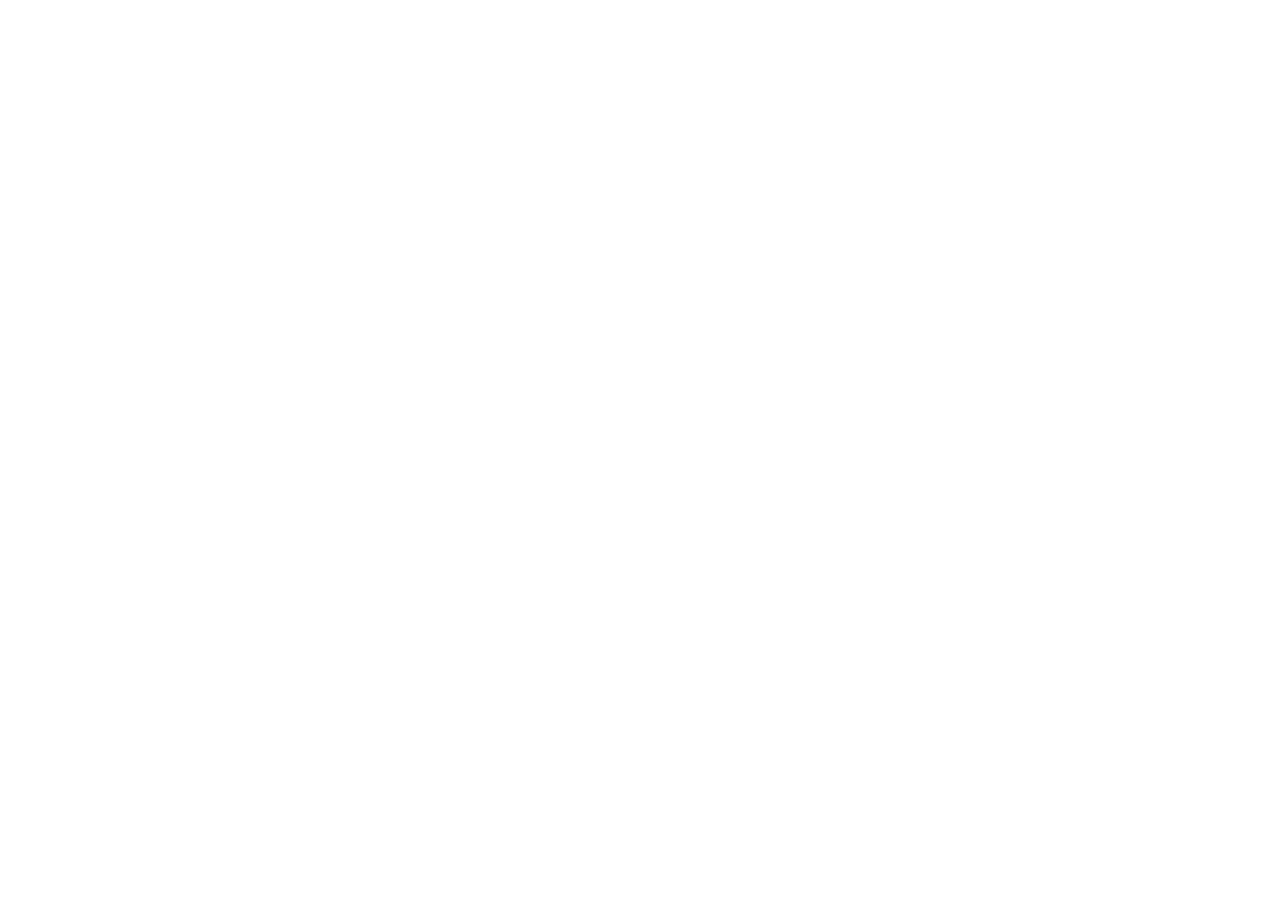
==== index.html @ 8bd3a856 "feat: lives" ====
<!DOCTYPE html>
<html lang="en">

<head>
    <meta charset="UTF-8">
    <meta http-equiv="X-UA-Compatible" content="IE=edge">
    <meta name="viewport" content="width=device-width, initial-scale=1.0">
    <title>Document</title>
    <link rel="stylesheet" href="./src/style.css">
</head>

<body>
    <canvas id="canvas"></canvas>

    <script src="js/bullets.js"> </script>
    <script src="js/lives.js"> </script>
    <script src="js/obstacles.js"> </script>
    <script src="js/player.js"> </script>
    <script src="js/background.js"> </script>
    <script src="js/app.js"> </script>
    <script src="js/script.js"> </script>
</body>

</html>
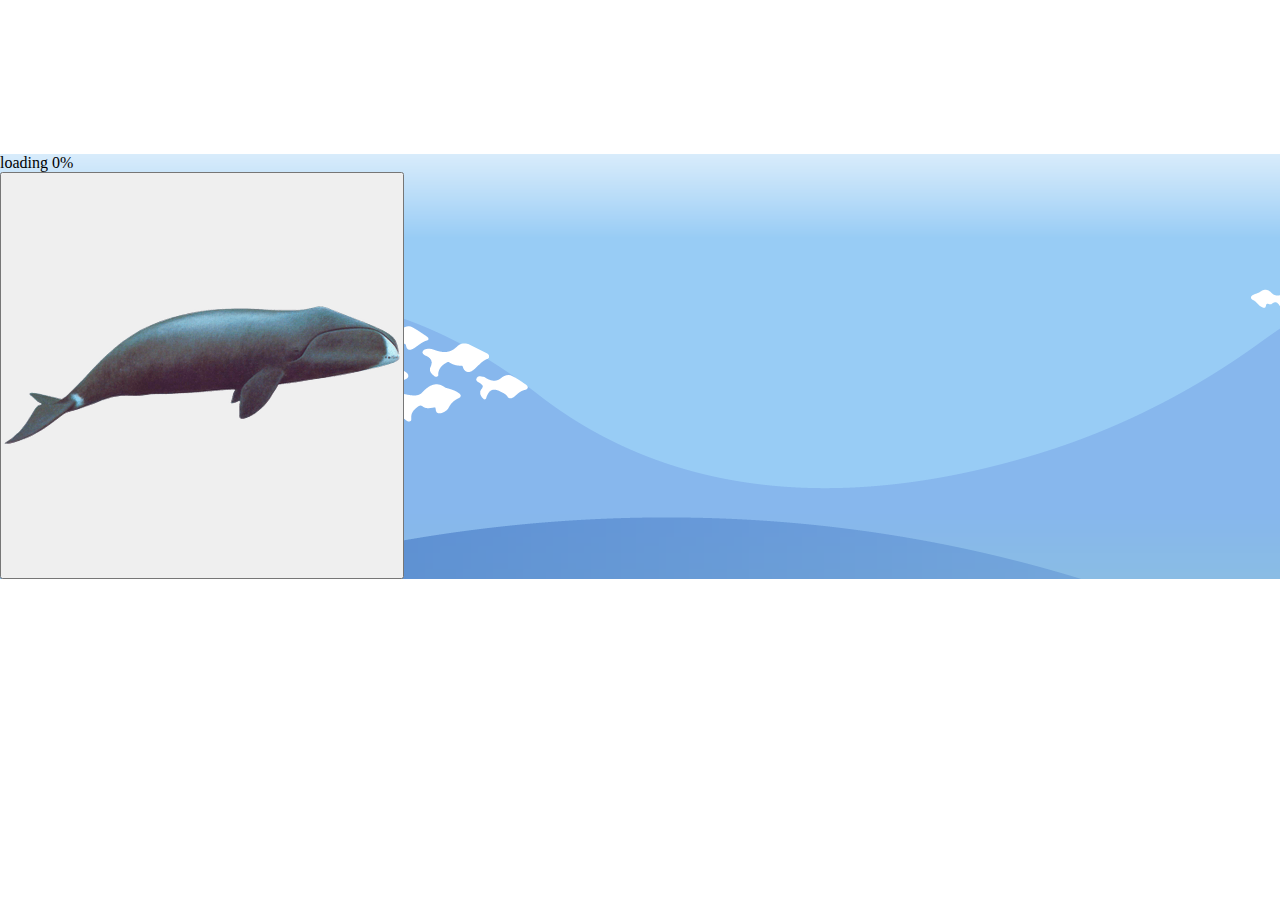
==== commit ca2c3e11: "almost done" ====
--- a/index.html
+++ b/index.html
@@ -10,8 +10,25 @@
 </head>
 
 <body>
-    <canvas id="canvas"></canvas>
+    <div id="game-board" class="hidden">
+        <canvas id="canvas"></canvas>
+    </div>
 
+    <div id="game-start">
+        <div class="container">
+            <div class="center">
+                <p>
+                    loading <span id="loading">0</span>%
+                </p>
+                <button id="play" class="hidden">
+                    <img src="./images/beluga.png" alt="start button"> </button>
+            </div>
+        </div>
+
+    </div>
+
+    <script src="js/playLife.js"> </script>
+    <script src="js/playScore.js"> </script>
     <script src="js/bullets.js"> </script>
     <script src="js/lives.js"> </script>
     <script src="js/obstacles.js"> </script>
--- a/src/style.css
+++ b/src/style.css
@@ -0,0 +1,20 @@
+* {
+  margin: 0;
+  padding: 0;
+}
+
+/* .hidden {
+  display: none;
+} */
+
+#game-start {
+  /* display: flex;
+  /* justify-content: center;
+  align-items: center ; */
+  background-color: red;
+  background-image: url("../images/gameStart.png");
+ 
+  
+ 
+
+}
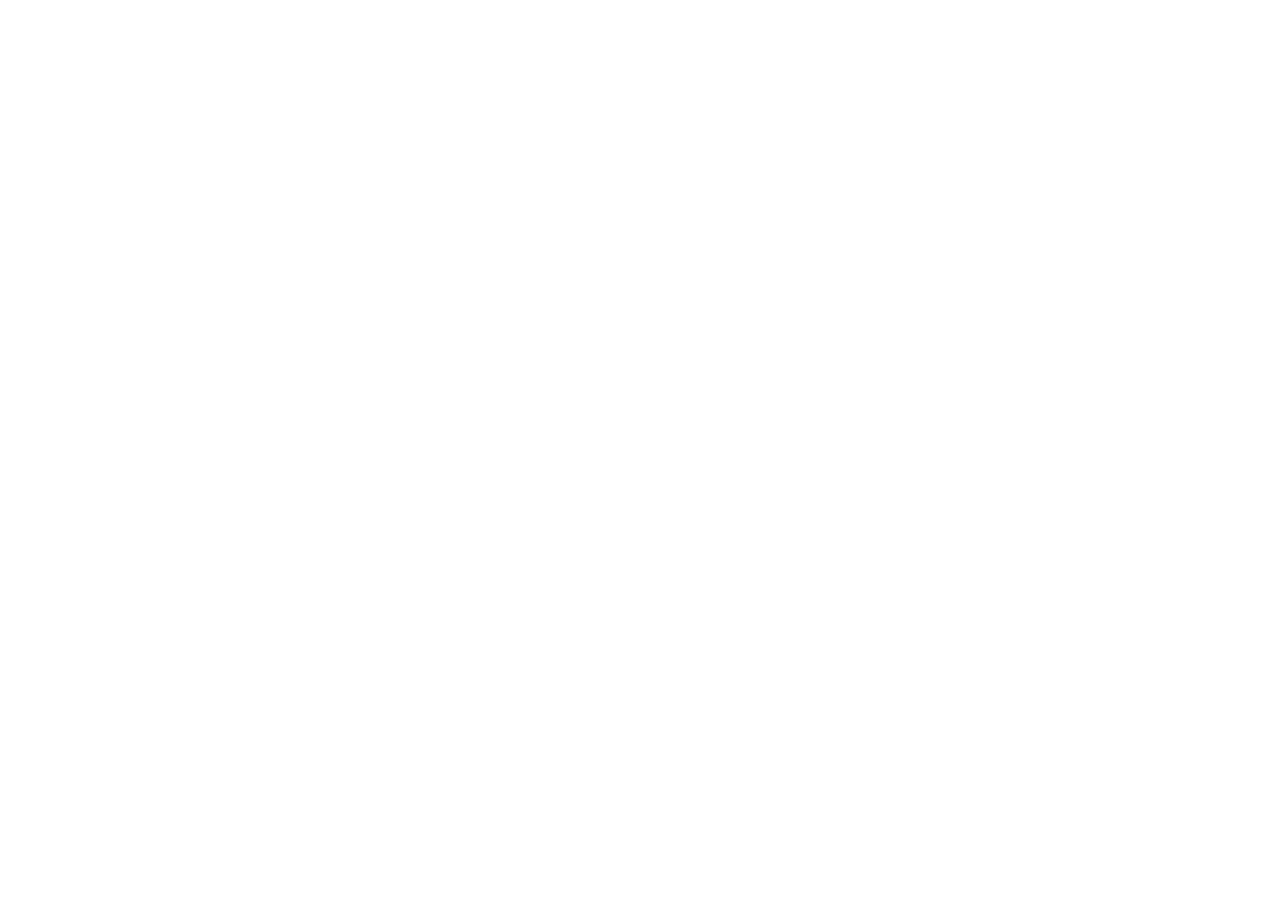
==== commit 40806bb8: "feat: final project2" ====
--- a/index.html
+++ b/index.html
@@ -6,34 +6,33 @@
     <meta http-equiv="X-UA-Compatible" content="IE=edge">
     <meta name="viewport" content="width=device-width, initial-scale=1.0">
     <title>Document</title>
-    <link rel="stylesheet" href="./src/style.css">
+    <link href="https://fonts.googleapis.com/css2?family=Press+Start+2P&display=swap" rel="stylesheet">
+    <link rel="stylesheet" href="./css/style.css">
 </head>
 
 <body>
-    <div id="game-board" class="hidden">
+    <div class="game-board">
         <canvas id="canvas"></canvas>
     </div>
 
-    <div id="game-start">
-        <div class="container">
-            <div class="center">
-                <p>
-                    loading <span id="loading">0</span>%
-                </p>
-                <button id="play" class="hidden">
-                    <img src="./images/beluga.png" alt="start button"> </button>
-            </div>
+    <section class="game-over">
+        <div class="game-over-container">
+            <img src="./images/gameOverText.png" alt="button start">
+            <p class="total-score"> Total Score: <span>0</span> Saved Lives</p>
+            <span class="link">
+                <a href="index.html" class="retry">Retry</a>
+            </span>
         </div>
-
-    </div>
+    </section>
 
     <script src="js/playLife.js"> </script>
     <script src="js/playScore.js"> </script>
     <script src="js/bullets.js"> </script>
     <script src="js/lives.js"> </script>
-    <script src="js/obstacles.js"> </script>
+    <script src="js/obstacle.js"> </script>
     <script src="js/player.js"> </script>
     <script src="js/background.js"> </script>
+    <script src="js/sounds.js"></script>
     <script src="js/app.js"> </script>
     <script src="js/script.js"> </script>
 </body>
--- a/css/style.css
+++ b/css/style.css
@@ -0,0 +1,47 @@
+* {
+  margin: 0;
+  padding: 0;
+  font-family: "Press Start 2P", cursive;
+}
+
+img {
+  width: 100%;
+  width: 200px;
+  height: 200px;
+  border-radius: 60px;
+  border: black;
+  border-style: dashed;
+  background-color: #bd628d;
+  padding: 0px 200px;
+}
+
+.game-over {
+  display: none;
+  background-image: url(../images/gameStart.png);
+  background-repeat: no-repeat;
+  /* padding: 135px 200px; */
+  justify-content: center;
+  width: 100vw;
+  height: 100vh;
+}
+
+.game-over-container {
+  display: flex;
+  justify-content: center;
+  flex-direction: column;
+  text-align: center;
+}
+
+p {
+  margin: 30px;
+  margin-bottom: 60px;
+}
+
+a {
+  text-decoration: none;
+  border: 1px solid black;
+  padding: 20px;
+  border-radius: 14px;
+  background-color: yellowgreen;
+  margin-top: 10px;
+}
